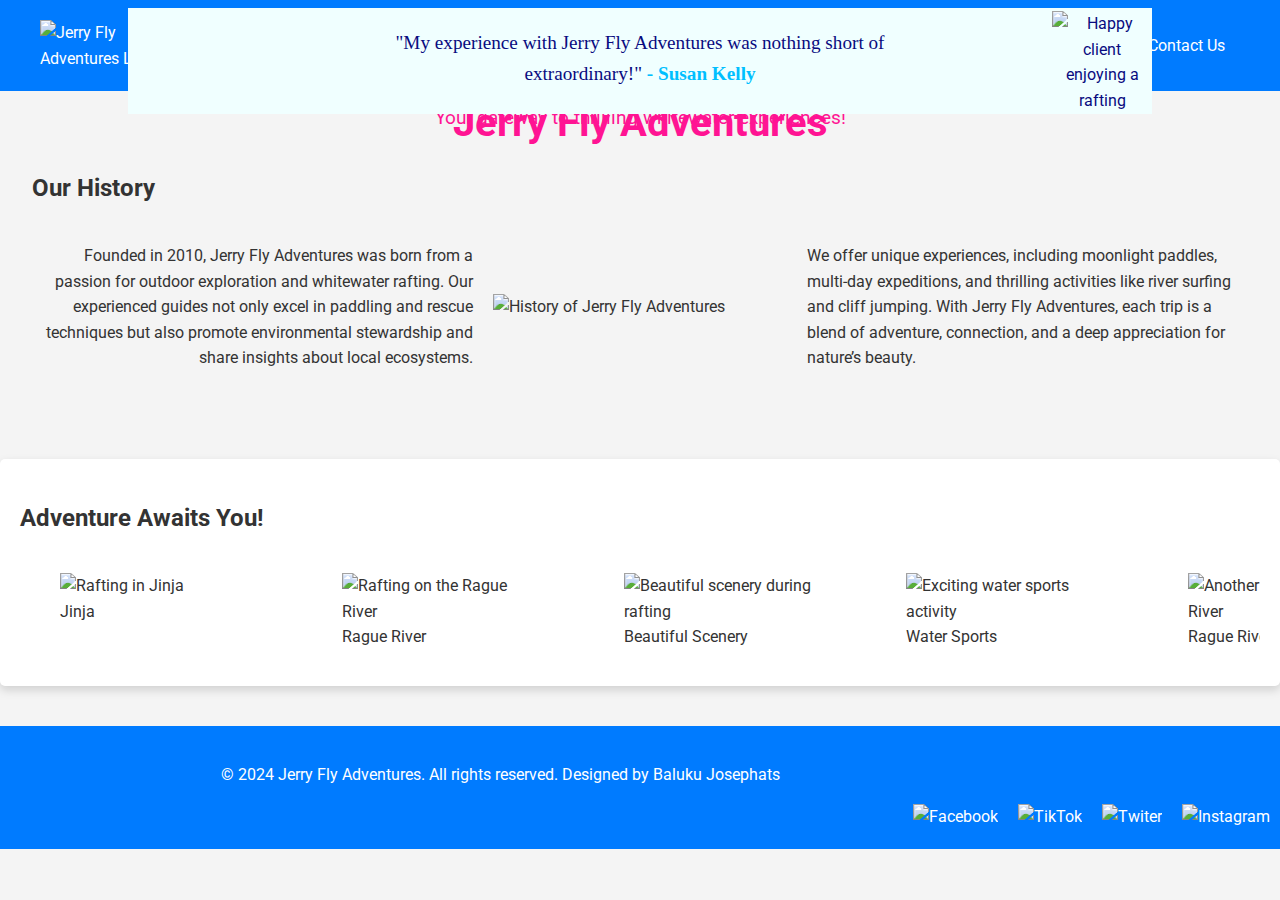
==== wwr/about.html @ 5b5aad2b "added contact us" ====
<!DOCTYPE html>
<html lang="en-US">
<head>
    <meta charset="utf-8">
    <meta name="viewport" content="width=device-width, initial-scale=1">
    <meta name="description" content="Join Jerry Fly Adventures for thrilling whitewater rafting experiences.">
    <meta name="keywords" content="Rafting, Adventures, Outdoor, Jerry Fly">
    <title>About Us - Jerry Fly Adventures</title>
    
    <link rel="preconnect" href="https://fonts.googleapis.com">
    <link rel="preconnect" href="https://fonts.gstatic.com" crossorigin>
    <link href="https://fonts.googleapis.com/css2?family=Merriweather:wght@400;700;900&family=Roboto:wght@400;700&display=swap" rel="stylesheet">
    <link rel="stylesheet" href="styles/style.css">
</head>
<body>

    <header>
        <div class="header-content">
            <img src="images/Rapidlogo.jpg" alt="Jerry Fly Adventures Logo" class="logo">
            <nav role="navigation">
                <a href="index.html">Home</a>
                <a href="about.html" aria-current="page">About Us</a>
                <a href="trips.html">Trips</a>
                <a href="contact.html">Contact Us</a>
            </nav>
        </div>
    </header>

    <main>
        <div class="hero">
            <img src="images/hero.png" alt="Group of adventurers ready for rafting" class="hero-img">
            <h1>Jerry Fly Adventures</h1>
            <p>Your gateway to thrilling whitewater experiences!</p>
            <section class="client-testimonials">
                <div class="testimonial-card">
                    <div class="testimonial-text" style="overflow: auto;">
                        <img src="images/susan.png" alt="Happy client enjoying a rafting adventure" class="testimonial-img" style="float: right; width: 100px; height: 100px; margin-left: 10px;">
                        <p style="margin-bottom: 0;font-family: brush script mt;">
                            "My experience with Jerry Fly Adventures was nothing short of extraordinary!"
                            <span style="font-weight: bold; color: deepskyblue;"> - Susan Kelly</span>
                        </p>
                    </div>
                </div>
            </section>
        
            
        </div>
        
        <section class="history">
            <h2>Our History</h2>
            <div class="history-content">
                <div class="history-text left">
                    <p>Founded in 2010, Jerry Fly Adventures was born from a passion for outdoor exploration and whitewater rafting. Our experienced guides not only excel in paddling and rescue techniques but also promote environmental stewardship and share insights about local ecosystems.</p>
                </div>
                <img src="images/happy-client.jpg" alt="History of Jerry Fly Adventures" class="history-img">
                <div class="history-text right">
                    <p>We offer unique experiences, including moonlight paddles, multi-day expeditions, and thrilling activities like river surfing and cliff jumping. With Jerry Fly Adventures, each trip is a blend of adventure, connection, and a deep appreciation for nature’s beauty.</p>
                </div>
            </div>
        </section>
        
        <section class="adventure">
            <h2>Adventure Awaits You!</h2>
            <div class="rafting-images">
                <figure>
                    <img src="images/rafting1.png" alt="Rafting in Jinja">
                    <figcaption>Jinja</figcaption>
                </figure>
                <figure>
                    <img src="images/rafting2.png" alt="Rafting on the Rague River">
                    <figcaption>Rague River</figcaption>
                </figure>
                <figure>
                    <img src="images/rafting3.png" alt="Beautiful scenery during rafting">
                    <figcaption>Beautiful Scenery</figcaption>
                </figure>
                <figure>
                    <img src="images/rafting4.png" alt="Exciting water sports activity">
                    <figcaption>Water Sports</figcaption>
                </figure>
                <figure>
                    <img src="images/rafting5.png" alt="Another view of Rague River">
                    <figcaption>Rague River</figcaption>
                </figure>

            </div>
        </section>
    </main>

    <footer>
        <p style="margin-right: 500px;">&copy; 2024 Jerry Fly Adventures. All rights reserved. Designed by Baluku Josephats</p>
        <nav class="sociallinks" role="navigation">
            <a href="https://facebook.com" target="_blank" rel="noopener noreferrer" aria-label="Visit our Facebook page">
                <img src="images/facebook.png" alt="Facebook" width="30" height="30">
            </a>
            <a href="https://tiktok.com" target="_blank" rel="noopener noreferrer" aria-label="Visit our TikTok page">
                <img src="images/tiktok.png" alt="TikTok" width="30" height="30">
            </a>
            <a href="https://twiter.com" target="_blank" rel="noopener noreferrer" aria-label="Visit our Twiter page">
                <img src="images/twiter.png" alt="Twiter" width="30" height="30">
            </a>
            <a href="https://instagram.com" target="_blank" rel="noopener noreferrer" aria-label="Visit our Instagram page">
                <img src="images/instagram.png" alt="Instagram" width="30" height="30">
            </a>
        </nav>
    </footer>

</body>
</html>
</html>
---- wwr/styles/style.css ----
:root {
    --main-bg-color: #f4f4f4;
    --header-bg-color: #007bff;
    --footer-bg-color: #007bff;
    --text-color: #333;
    --hover-color: rgb(43, 20, 255); /* Hover color variable */
}

body {
    font-family: 'Roboto', sans-serif;
    line-height: 1.6;
    color: var(--text-color);
    background-color: var(--main-bg-color);
    margin: 0;
}

header {
    background: var(--header-bg-color);
    color: #fff;
    padding: 20px 0;
}

.header-content {
    max-width: 1200px;
    margin: 0 auto;
    display: flex;
    justify-content: space-between;
    align-items: center;
}

.logo {
    width: 120px;
}

nav a {
    color: #fff;
    text-decoration: none;
    margin: 0 15px;
    transition: color 0.3s; /* Smooth transition for hover */
}

nav a:hover {
    color: var(--hover-color);
    text-decoration: underline; /* Optional */
}

.hero {
    position: relative;
    text-align: center;
    color: deeppink;
}

.hero-img {
    width: 100%;
    height: auto;
    opacity: 0.8;
}

.hero h1 {
    position: absolute;
    top: 20%;
    left: 50%;
    transform: translate(-50%, -50%);
    font-size: 2.5rem;
}

.hero p {
    position: absolute;
    top: 30%;
    left: 50%;
    transform: translate(-50%, -50%);
    font-size: 1.2rem;
}

.client-testimonials {
    position: absolute;
    bottom: 10%;
    left: 50%;
    transform: translate(-50%, 0);
    width: 80%;
    background-color: azure;
    padding: 0em;
    
}

.testimonial-card {
    display: 80%;
    align-items: center;
    background-color: azure;
    border-radius: 50%;
}

.testimonial-text {
    flex: 1;
    margin-left: 1rem;
    color: rgb(9, 11, 128);
   
}

.testimonial-img {
    width: 300px; /* Adjust size as necessary */
    height: auto;
   border: none;
   margin-top: 3px;
   margin-left: 30;
   margin-bottom: 3px;

}

.history {
    padding: 2rem;
}

.history-content {
    display: flex;
    align-items: center;
}

.history-text {
    width: 45%;
}

.history-img {
    width: 30%; /* Reduced size */
    margin: 0 20px; /* Spacing around the image */
}

.left {
    text-align: right;
}

.right {
    text-align: left;
}

.adventure {
    margin: 40px 0;
    padding: 20px;
    background: #fff;
    border-radius: 5px;
    box-shadow: 0 4px 10px rgba(0, 0, 0, 0.15);
}
.rafting-images {
    display: flex; /* Aligns the images horizontally */
    gap: 2px; /* Space between images */
    overflow: hidden; /* Prevents overflow */
    justify-content: space-between; /* Distributes space evenly */
}

.rafting-images img {
    flex: 1; /* Allows the images to grow */
    min-width: 200px; /* Set a minimum width for the images */
    max-width: 50%; /* Makes sure images do not exceed 25% of the container */
    height: auto; /* Maintain aspect ratio */
}


footer {
    background: var(--footer-bg-color);
    color: #fff;
    text-align: right; /* Align text to the right */
    padding: 20px 0;
}

footer .sociallinks {
    margin-top: 10px;
    display: flex; /* Use flexbox for alignment */
    justify-content: flex-end; /* Align icons to the right */
}

footer .sociallinks a {
    margin: 0 10px;
    text-decoration: none; /* Ensure no text-decoration on icons */
}

footer .sociallinks img {
    width: 30px;
    height: 30px;
}

@media (max-width: 768px) {
    .header-content {
        flex-direction: column;
       
    }

    nav a {
        margin: 10px 0;
    }

    .hero h1 {
        font-size: 1.8rem; /* Adjust size for mobile */
    }

    .rafting-images figure {
        flex: 1 1 calc(100% - 20px); /* Adjust for smaller screens */


       /* Employee profiles */
.employee-profiles {
    display: flex;
    justify-content: space-between;
    margin-top: 20px;
}

.profile {
    text-align: center;
    width: 30%; /* Adjust the width to fit the screen */
    margin: 0 10px;
}

.profile img {
    width: 100%; /* Adjust to fit within the width */
    height: auto;
    border-radius: 10px; /* Optional: Adds a rounded border effect */
}

.profile p {
    margin-top: 10px;
    font-size: 1.1rem;
    font-weight: bold;
}

/* Contact form section */
.contact-form {
    margin-right: 20px;
    padding: 20px;
}

form {
    display: flex;
    flex-direction: column;
}

form label {
    margin-bottom: 5px;
}

form input, form textarea, form button {
    margin-bottom: 10px;
    padding: 10px;
    border-radius: 5px;
    border: 1px solid #ccc;
}

form button {
    background-color: #007bff;
    color: white;
    border: none;
    cursor: pointer;
}

form button:hover {
    background-color: #0056b3;
}

/* Map section */
.map {
    margin-top: 20px;
}
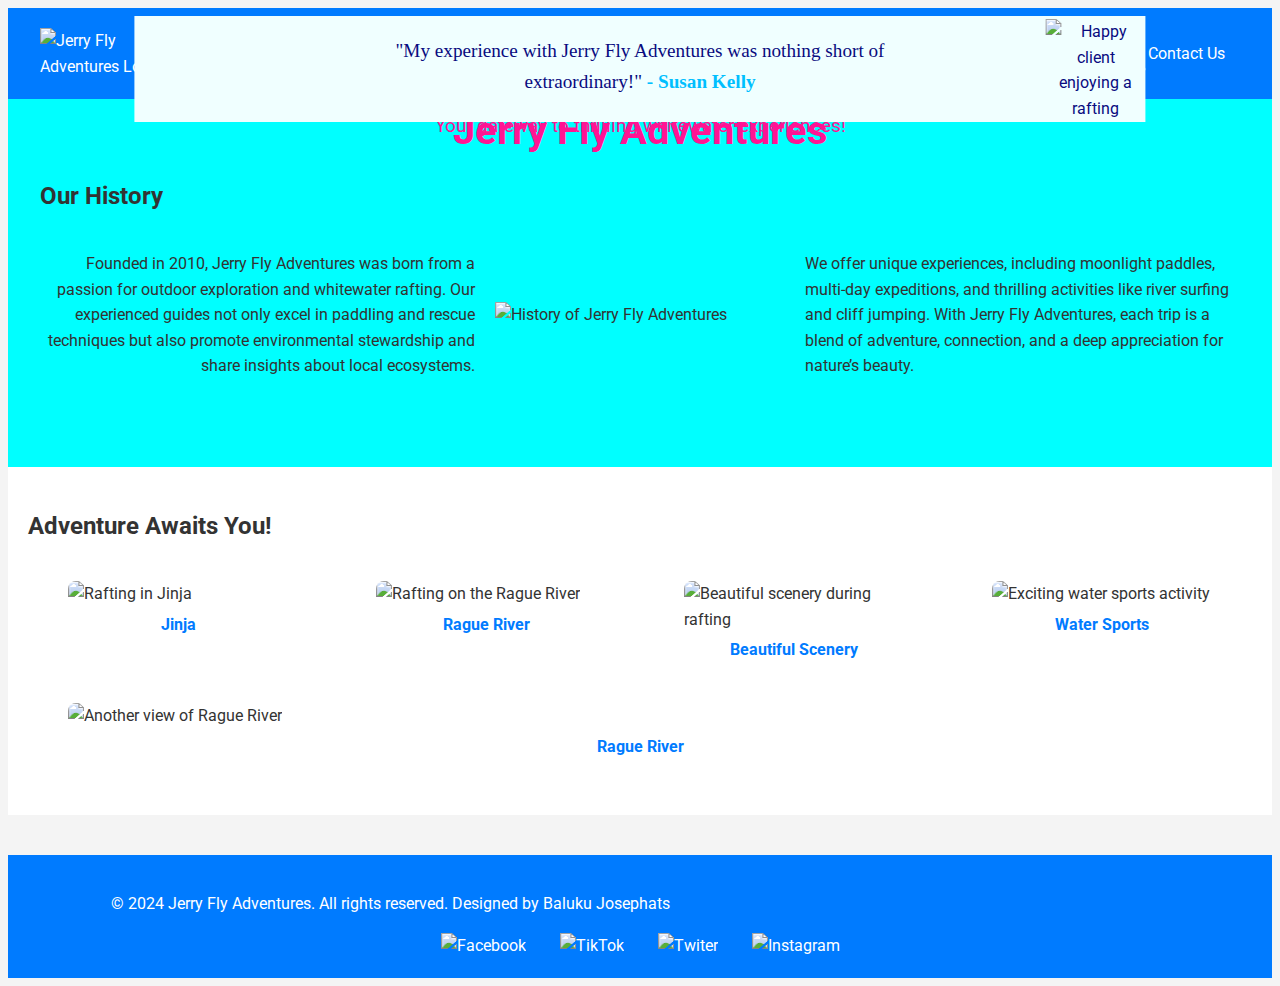
==== commit f960b7e2: "added home page" ====
--- a/wwr/about.html
+++ b/wwr/about.html
@@ -18,15 +18,16 @@
         <div class="header-content">
             <img src="images/Rapidlogo.jpg" alt="Jerry Fly Adventures Logo" class="logo">
             <nav role="navigation">
-                <a href="index.html">Home</a>
+                <a href="index.html" aria-current="page">Home</a>
                 <a href="about.html" aria-current="page">About Us</a>
                 <a href="trips.html">Trips</a>
                 <a href="contact.html">Contact Us</a>
+              
             </nav>
         </div>
     </header>
 
-    <main>
+    <main style="background-color: aqua;">
         <div class="hero">
             <img src="images/hero.png" alt="Group of adventurers ready for rafting" class="hero-img">
             <h1>Jerry Fly Adventures</h1>
--- a/wwr/styles/style.css
+++ b/wwr/styles/style.css
@@ -6,14 +6,15 @@
     --hover-color: rgb(43, 20, 255); /* Hover color variable */
 }
 
+/* Global Styles */
 body {
     font-family: 'Roboto', sans-serif;
     line-height: 1.6;
     color: var(--text-color);
     background-color: var(--main-bg-color);
-    margin: 0;
-}
-
+}
+
+/* Header Styles */
 header {
     background: var(--header-bg-color);
     color: #fff;
@@ -44,6 +45,7 @@
     text-decoration: underline; /* Optional */
 }
 
+/* Home Page Styles */
 .hero {
     position: relative;
     text-align: center;
@@ -72,6 +74,7 @@
     font-size: 1.2rem;
 }
 
+/* Client Testimonials Styles (Home Page) */
 .client-testimonials {
     position: absolute;
     bottom: 10%;
@@ -80,7 +83,6 @@
     width: 80%;
     background-color: azure;
     padding: 0em;
-    
 }
 
 .testimonial-card {
@@ -94,19 +96,18 @@
     flex: 1;
     margin-left: 1rem;
     color: rgb(9, 11, 128);
-   
 }
 
 .testimonial-img {
     width: 300px; /* Adjust size as necessary */
     height: auto;
-   border: none;
-   margin-top: 3px;
-   margin-left: 30;
-   margin-bottom: 3px;
-
-}
-
+    border: none;
+    margin-top: 3px;
+    margin-left: 30;
+    margin-bottom: 3px;
+}
+
+/* About Us Page Styles */
 .history {
     padding: 2rem;
 }
@@ -133,128 +134,198 @@
     text-align: left;
 }
 
+/* Trips Page Styles */
 .adventure {
     margin: 40px 0;
     padding: 20px;
     background: #fff;
+}
+
+/* Rafting Images Styles (Trips Page) */
+.rafting-images {
+    display: flex; /* Align images horizontally */
+    flex-wrap: wrap; /* Allow wrapping of images on smaller screens */
+    gap: 8px; /* Space between images */
+    justify-content: center; /* Center the images */
+    margin: 20px 0; /* Margin above and below the section */
+}
+
+.rafting-images figure {
+    flex: 1 1 200px; /* Flex item with a base width of 200px */
+    border-radius: 8px; /* Rounded corners for figures */
+    overflow: hidden; /* Hide overflow for rounded corners */
+    transition: transform 0.3s; /* Smooth scaling on hover */
+}
+
+.rafting-images figure:hover {
+    transform: scale(1.05); /* Scale up image on hover */
+}
+
+.rafting-images img {
+    width: 100%; /* Make image fill the figure */
+    height: auto; /* Maintain aspect ratio */
+}
+
+.rafting-images figcaption {
+    text-align: center; /* Center align captions */
+    margin-top: 5px; /* Space above captions */
+    font-weight: bold; /* Bold captions */
+    color: #007bff; /* Caption color */
+}
+
+/* Employee Profiles Styles (About Us Page) */
+.employee-profiles {
+    display: flex;
+    flex-wrap: wrap; /* Allow wrapping to the next line */
+    justify-content: space-between; /* Space between cards */
+    margin: 20px 0; /* Margin above and below the section */
+}
+
+.profile-card {
+    background: #fff; /* White background for cards */
+    border-radius: 8px; /* Rounded corners */
+    box-shadow: 0 2px 10px rgba(0, 0, 0, 0.1); /* Subtle shadow */
+    flex: 1 1 calc(50% - 20px); /* Two cards per row with spacing */
+    margin: 10px; /* Space around cards */
+    padding: 20px; /* Padding inside cards */
+    text-align: center; /* Center align text */
+}
+
+.profile-card img {
+    border-radius: 50%; /* Circular profile images */
+    width: 100px; /* Set width for profile images */
+    height: 100px; /* Set height for profile images */
+    margin-bottom: 15px; /* Space below the image */
+}
+
+/* Contact Us Page Styles */
+.contact-form {
+    display: flex;
+    flex-direction: column; /* Stack form elements vertically */
+}
+
+.contact-form label {
+    margin: 10px 0 5px; /* Space around labels */
+}
+
+.contact-form input[type="text"],
+.contact-form input[type="email"],
+.contact-form textarea {
+    padding: 10px; /* Padding inside inputs */
+    border: 1px solid #ccc; /* Border for inputs */
+    border-radius: 4px; /* Rounded corners */
+    width: 100%; /* Full width */
+    box-sizing: border-box; /* Include padding in width calculation */
+}
+
+.contact-form button {
+    margin-top: 15px; /* Space above button */
+    padding: 10px; /* Padding inside button */
+    background: #007bff; /* Button background color */
+    color: #fff; /* White text for button */
+    border: none; /* Remove border */
+    border-radius: 4px; /* Rounded corners */
+    cursor: pointer; /* Pointer cursor on hover */
+}
+
+.contact-form button:hover {
+    background: #0056b3; /* Darker shade on hover */
+}
+
+/* Trip Details Styles (Trips Page) */
+.trip-details {
+    margin: 40px auto;
+    max-width: 800px;
+    padding: 20px;
+    background: #fff;
+    border-radius: 8px;
+    box-shadow: 0 2px 10px rgba(0, 0, 0, 0.1);
+}
+
+.trip {
+    border: 1px solid #ddd;
+    margin: 20px 0;
+    padding: 15px;
     border-radius: 5px;
-    box-shadow: 0 4px 10px rgba(0, 0, 0, 0.15);
-}
-.rafting-images {
-    display: flex; /* Aligns the images horizontally */
-    gap: 2px; /* Space between images */
-    overflow: hidden; /* Prevents overflow */
-    justify-content: space-between; /* Distributes space evenly */
-}
-
-.rafting-images img {
-    flex: 1; /* Allows the images to grow */
-    min-width: 200px; /* Set a minimum width for the images */
-    max-width: 50%; /* Makes sure images do not exceed 25% of the container */
+    background: #f9f9f9;
+    transition: 0.3s;
+}
+
+.trip:hover {
+    box-shadow: 0 4px 15px rgba(0, 0, 0, 0.2);
+}
+
+.trip-img {
+    width: 100%;
+    height: auto;
+    border-radius: 5px;
+}
+
+/* Call to Action Button Styles (Home Page) */
+.cta-button {
+    display: inline-block;
+    padding: 10px 20px;
+    margin-top: 10px; /* Space above the button */
+    background-color: deepskyblue; /* Button background color */
+    color: white; /* Button text color */
+    text-decoration: none;
+    border-radius: 5px; /* Rounded corners */
+    transition: background 0.3s;
+}
+
+.cta-button:hover {
+    background: #00509e;
+}
+
+/* Table Styles (Could be used in Trips or About Us Page) */
+table {
+    width: 100%;
+    border-collapse: collapse;
+    margin: 20px 0;
+}
+
+th, td {
+    padding: 10px;
+    text-align: left;
+    border: 1px solid #ddd;
+}
+
+/* Hero Background Styles (Home Page) */
+.hero1-background {
+    padding: 20px;
+    background-image: url('images/background-image.jpg'); /* Update with your image path */
+    background-size: cover;
+    background-position: center;
+    background-repeat: no-repeat;
+    color: white;
+    text-align: center;
+}
+
+/* Card Styles (Home Page) */
+.card {
+    background: rgba(0, 0, 0, 0.7); /* Semi-transparent background for the card */
+    border-radius: 10px; /* Rounded corners */
+    padding: 20px; /* Padding inside the card */
+    max-width: 600px; /* Limit card width */
+    margin: auto; /* Center the card */
+    position: relative; /* For positioning */
+    text-align: center; /* Center text */
+}
+
+.happy-client {
+    width: 100%; /* Make the image responsive */
     height: auto; /* Maintain aspect ratio */
-}
-
-
+    border-radius: 10px 10px 0 0; /* Rounded top corners */
+}
+
+.card-content {
+    padding: 20px; /* Padding for content */
+}
+
+/* Footer Styles */
 footer {
     background: var(--footer-bg-color);
     color: #fff;
-    text-align: right; /* Align text to the right */
+    text-align: center;
     padding: 20px 0;
 }
-
-footer .sociallinks {
-    margin-top: 10px;
-    display: flex; /* Use flexbox for alignment */
-    justify-content: flex-end; /* Align icons to the right */
-}
-
-footer .sociallinks a {
-    margin: 0 10px;
-    text-decoration: none; /* Ensure no text-decoration on icons */
-}
-
-footer .sociallinks img {
-    width: 30px;
-    height: 30px;
-}
-
-@media (max-width: 768px) {
-    .header-content {
-        flex-direction: column;
-       
-    }
-
-    nav a {
-        margin: 10px 0;
-    }
-
-    .hero h1 {
-        font-size: 1.8rem; /* Adjust size for mobile */
-    }
-
-    .rafting-images figure {
-        flex: 1 1 calc(100% - 20px); /* Adjust for smaller screens */
-
-
-       /* Employee profiles */
-.employee-profiles {
-    display: flex;
-    justify-content: space-between;
-    margin-top: 20px;
-}
-
-.profile {
-    text-align: center;
-    width: 30%; /* Adjust the width to fit the screen */
-    margin: 0 10px;
-}
-
-.profile img {
-    width: 100%; /* Adjust to fit within the width */
-    height: auto;
-    border-radius: 10px; /* Optional: Adds a rounded border effect */
-}
-
-.profile p {
-    margin-top: 10px;
-    font-size: 1.1rem;
-    font-weight: bold;
-}
-
-/* Contact form section */
-.contact-form {
-    margin-right: 20px;
-    padding: 20px;
-}
-
-form {
-    display: flex;
-    flex-direction: column;
-}
-
-form label {
-    margin-bottom: 5px;
-}
-
-form input, form textarea, form button {
-    margin-bottom: 10px;
-    padding: 10px;
-    border-radius: 5px;
-    border: 1px solid #ccc;
-}
-
-form button {
-    background-color: #007bff;
-    color: white;
-    border: none;
-    cursor: pointer;
-}
-
-form button:hover {
-    background-color: #0056b3;
-}
-
-/* Map section */
-.map {
-    margin-top: 20px;
-}